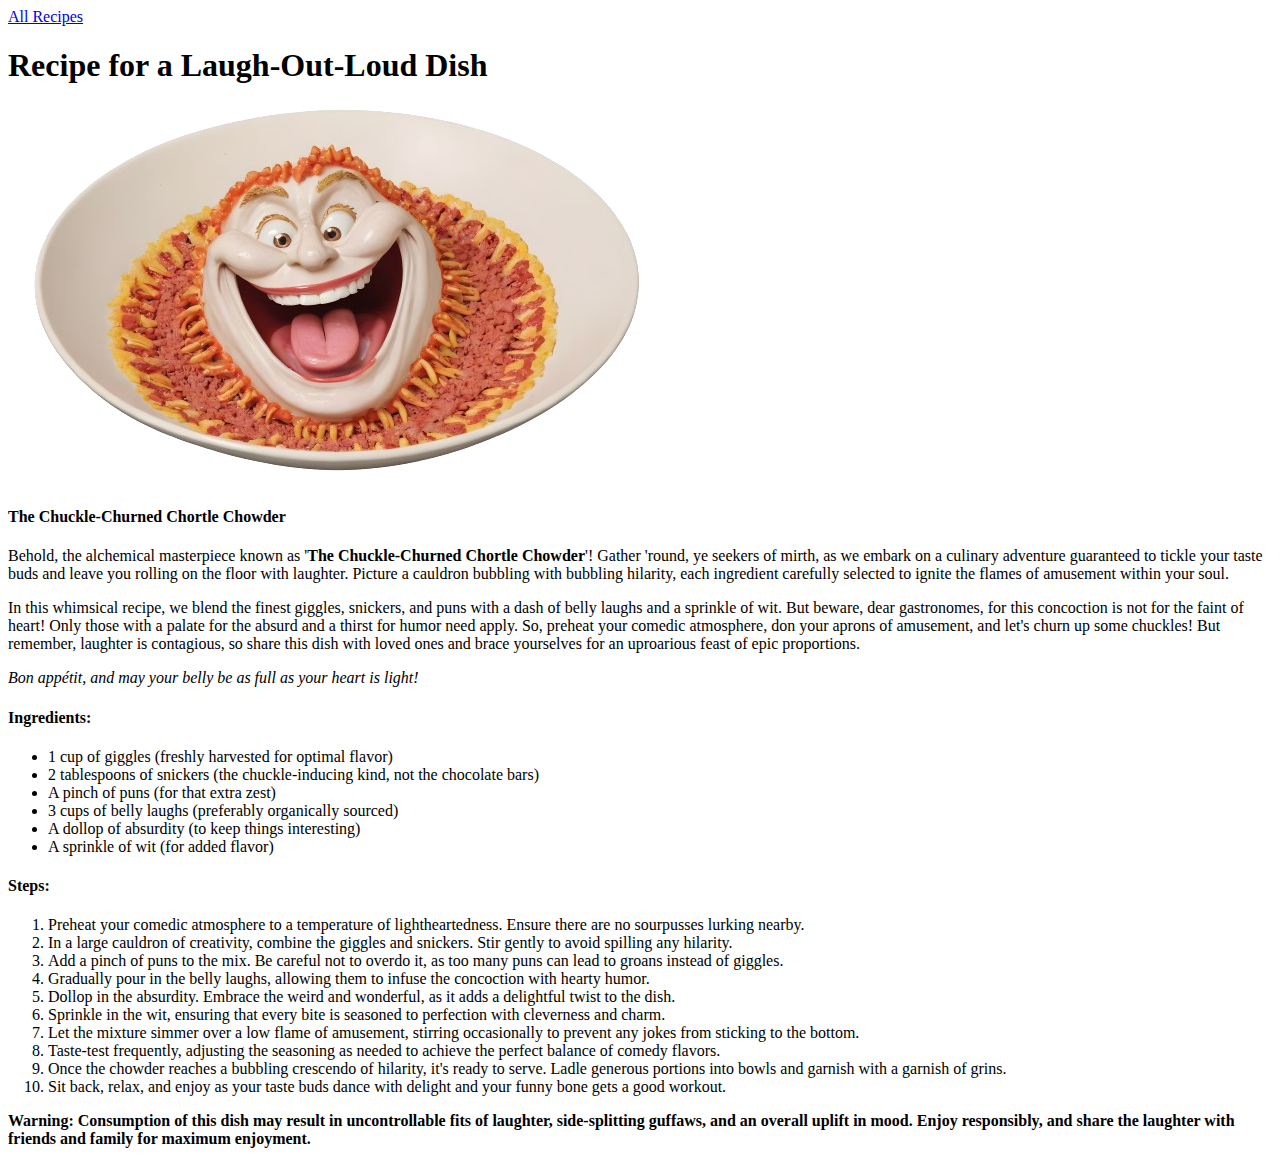
==== recipes/lol.html @ 51850d11 "Created index page an lol.html for first odin project" ====
<!DOCTYPE html>
<html lang="en">
<head>
    <meta charset="UTF-8">
    <meta name="viewport" content="width=device-width, initial-scale=1.0">
    <title>Recipe for a Laugh-Out-Loud Dish</title>
</head>
<a href="../index.html">All Recipes</a>
    <h1>Recipe for a Laugh-Out-Loud Dish </h1>
    <img src="../img/lol.png" alt="clown face on a plate">
    <h4>The Chuckle-Churned Chortle Chowder</h4>
    <p>Behold, the alchemical masterpiece known as '<strong>The Chuckle-Churned Chortle Chowder</strong>'! Gather 'round, ye seekers of mirth, as we embark on a culinary adventure guaranteed to tickle your taste buds and leave you rolling on the floor with laughter. Picture a cauldron bubbling with bubbling hilarity, each ingredient carefully selected to ignite the flames of amusement within your soul.</p>

    <p>In this whimsical recipe, we blend the finest giggles, snickers, and puns with a dash of belly laughs and a sprinkle of wit. But beware, dear gastronomes, for this concoction is not for the faint of heart! Only those with a palate for the absurd and a thirst for humor need apply. So, preheat your comedic atmosphere, don your aprons of amusement, and let's churn up some chuckles! But remember, laughter is contagious, so share this dish with loved ones and brace yourselves for an uproarious feast of epic proportions.</p>
    <p><em>Bon appétit, and may your belly be as full as your heart is light!</em></p>
    <h4>Ingredients:</h4>
    <ul>
        <li>1 cup of giggles (freshly harvested for optimal flavor)</li>
        <li>2 tablespoons of snickers (the chuckle-inducing kind, not the chocolate bars)</li>
        <li>A pinch of puns (for that extra zest)</li>
        <li>3 cups of belly laughs (preferably organically sourced)</li>
        <li>A dollop of absurdity (to keep things interesting)</li>
        <li>A sprinkle of wit (for added flavor)</li>
    </ul>
    <h4>Steps:</h4>
    <ol>
        <li>Preheat your comedic atmosphere to a temperature of lightheartedness. Ensure there are no sourpusses lurking nearby.</li>

        <li>In a large cauldron of creativity, combine the giggles and snickers. Stir gently to avoid spilling any hilarity.</li>

        <li>Add a pinch of puns to the mix. Be careful not to overdo it, as too many puns can lead to groans instead of giggles.</li>

        <li>Gradually pour in the belly laughs, allowing them to infuse the concoction with hearty humor.</li>

        <li>Dollop in the absurdity. Embrace the weird and wonderful, as it adds a delightful twist to the dish.</li>

        <li>Sprinkle in the wit, ensuring that every bite is seasoned to perfection with cleverness and charm.</li>

        <li>Let the mixture simmer over a low flame of amusement, stirring occasionally to prevent any jokes from sticking to the bottom.</li>

        <li>Taste-test frequently, adjusting the seasoning as needed to achieve the perfect balance of comedy flavors.</li>

        <li>Once the chowder reaches a bubbling crescendo of hilarity, it's ready to serve. Ladle generous portions into bowls and garnish with a garnish of grins.</li>

        <li>Sit back, relax, and enjoy as your taste buds dance with delight and your funny bone gets a good workout.</li>
    </ol>
    <p><strong>Warning: Consumption of this dish may result in uncontrollable fits of laughter, side-splitting guffaws, and an overall uplift in mood. Enjoy responsibly, and share the laughter with friends and family for maximum enjoyment.</strong></p>
</body>
</html>
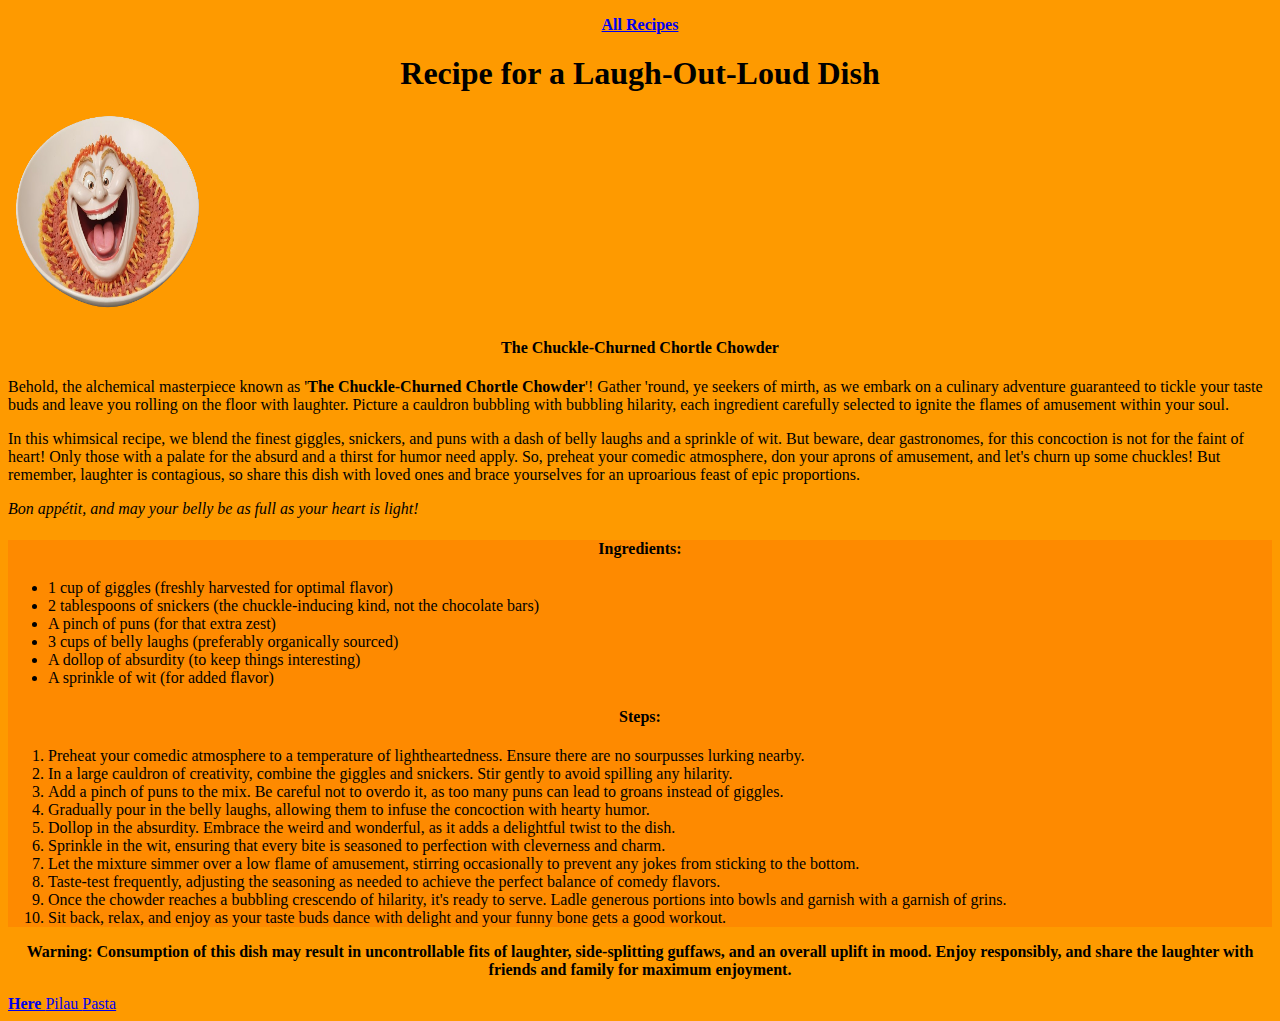
==== commit d672eb31: "Edit: Added CSS file. Edit: Changed image for pasta from pasta.png to dish.png for sizeability." ====
--- a/recipes/lol.html
+++ b/recipes/lol.html
@@ -4,15 +4,26 @@
     <meta charset="UTF-8">
     <meta name="viewport" content="width=device-width, initial-scale=1.0">
     <title>Recipe for a Laugh-Out-Loud Dish</title>
+    <link rel="stylesheet" href="../style.css">
 </head>
-<a href="../index.html">All Recipes</a>
+
+
+<!--The below anchor tag (All Recipes) redirects to the home page when clicked-->
+<body class="bg">
+<a href="../index.html"><p id="top-link"><strong>All Recipes</strong></p></a>
+
     <h1>Recipe for a Laugh-Out-Loud Dish </h1>
-    <img src="../img/lol.png" alt="clown face on a plate">
+
+
+
+    <img src="../img/lol.png" alt="clown face on a plate" height="200" width="200">
     <h4>The Chuckle-Churned Chortle Chowder</h4>
     <p>Behold, the alchemical masterpiece known as '<strong>The Chuckle-Churned Chortle Chowder</strong>'! Gather 'round, ye seekers of mirth, as we embark on a culinary adventure guaranteed to tickle your taste buds and leave you rolling on the floor with laughter. Picture a cauldron bubbling with bubbling hilarity, each ingredient carefully selected to ignite the flames of amusement within your soul.</p>
 
     <p>In this whimsical recipe, we blend the finest giggles, snickers, and puns with a dash of belly laughs and a sprinkle of wit. But beware, dear gastronomes, for this concoction is not for the faint of heart! Only those with a palate for the absurd and a thirst for humor need apply. So, preheat your comedic atmosphere, don your aprons of amusement, and let's churn up some chuckles! But remember, laughter is contagious, so share this dish with loved ones and brace yourselves for an uproarious feast of epic proportions.</p>
     <p><em>Bon appétit, and may your belly be as full as your heart is light!</em></p>
+
+    <div class="steps">
     <h4>Ingredients:</h4>
     <ul>
         <li>1 cup of giggles (freshly harvested for optimal flavor)</li>
@@ -22,6 +33,8 @@
         <li>A dollop of absurdity (to keep things interesting)</li>
         <li>A sprinkle of wit (for added flavor)</li>
     </ul>
+
+
     <h4>Steps:</h4>
     <ol>
         <li>Preheat your comedic atmosphere to a temperature of lightheartedness. Ensure there are no sourpusses lurking nearby.</li>
@@ -44,6 +57,9 @@
 
         <li>Sit back, relax, and enjoy as your taste buds dance with delight and your funny bone gets a good workout.</li>
     </ol>
-    <p><strong>Warning: Consumption of this dish may result in uncontrollable fits of laughter, side-splitting guffaws, and an overall uplift in mood. Enjoy responsibly, and share the laughter with friends and family for maximum enjoyment.</strong></p>
+    </div>
+    <p class="down"><strong>Warning: Consumption of this dish may result in uncontrollable fits of laughter, side-splitting guffaws, and an overall uplift in mood. Enjoy responsibly, and share the laughter with friends and family for maximum enjoyment.</strong></p>
+    <a href="lol.html"><strong>Here </strong></a><a href="pilau.html">Pilau </a><a href="pasta.html">Pasta</a>
+    
 </body>
 </html>--- a/style.css
+++ b/style.css
@@ -0,0 +1,18 @@
+h1, #top-link,h3, h4, .down {
+    text-align: center;
+}
+h3 {
+    color: #8a2be2;
+}
+.bg {
+    background-color:#FE9A00;
+}
+#bground {
+    background-color:#FE8A00;
+}
+.steps {
+    background-color: #FE8A00;
+}
+.texth {
+    font-family: 'Trebuchet MS', 'Lucida Sans Unicode', 'Lucida Grande', 'Lucida Sans', Arial, sans-serif, 'Times New Roman', Times, serif;
+}